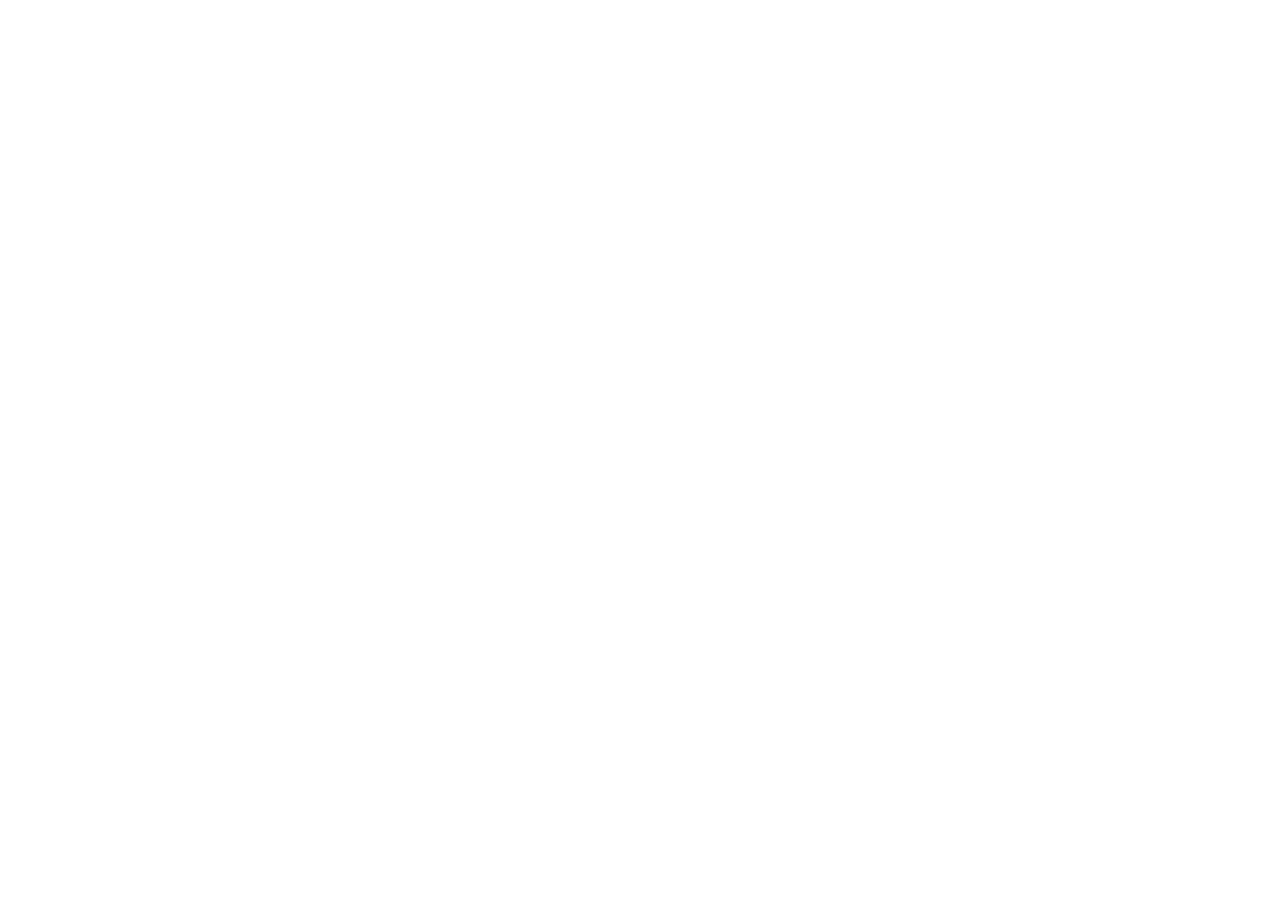
==== index2.html @ 7f2027c0 "more bits and bobs" ====
<html class="no-js">
    <head>
        <title>CAAT Attack</title>
        <meta charset="UTF-8">
        <meta name="viewport" content="width=device-width, initial-scale=1, maximum-scale=1, minimum-scale=1" />
        <link rel="stylesheet" type="text/css" href="caat-attack.css" />
        <script src="https://cdnjs.cloudflare.com/ajax/libs/gsap/1.18.2/TweenLite.min.js"></script>
        <script src="https://cdnjs.cloudflare.com/ajax/libs/gsap/1.18.2/plugins/CSSPlugin.min.js"></script>

 </head>

    <body onload='loadedHandler()'>
        <div id='mainContainer'>


            <div id="slideContent"></div>

            <div id="endFrame" class="fullImage"></div>





        </div>
        <script type='text/javascript' src='caat-attack.js'></script>
    </body>
</html>
---- caat-attack.css ----
*{
    position: absolute;
    font-family: arial;
    background-repeat: no-repeat;
}
body{
    margin: 00px;
    overflow:hidden;
    background-color:white;
}
#mainContainer{
    background-color: white;
    overflow: hidden;
    visibility:hidden;
    width:900px;
    height:900px;
    box-sizing: border-box;
    -moz-box-sizing: border-box;
    -webkit-box-sizing: border-box;
    border: 1px solid #c6c6c6;
}
.hidden{
    opacity:0;
    visibility:hidden;
}
.fullImage{
    background-size: 300px 600px;
    width:2836px;
    height:2000px;
    top:-1px;
    left:-1px;
    opacity:0;
    visibility:hidden;
    z-index:1;
}

#slideContent{background-image:url("DMainsBig.png");
    width: 2836px;
    height:2000px;
    bottom: 0px;

    z-index: 11;
}
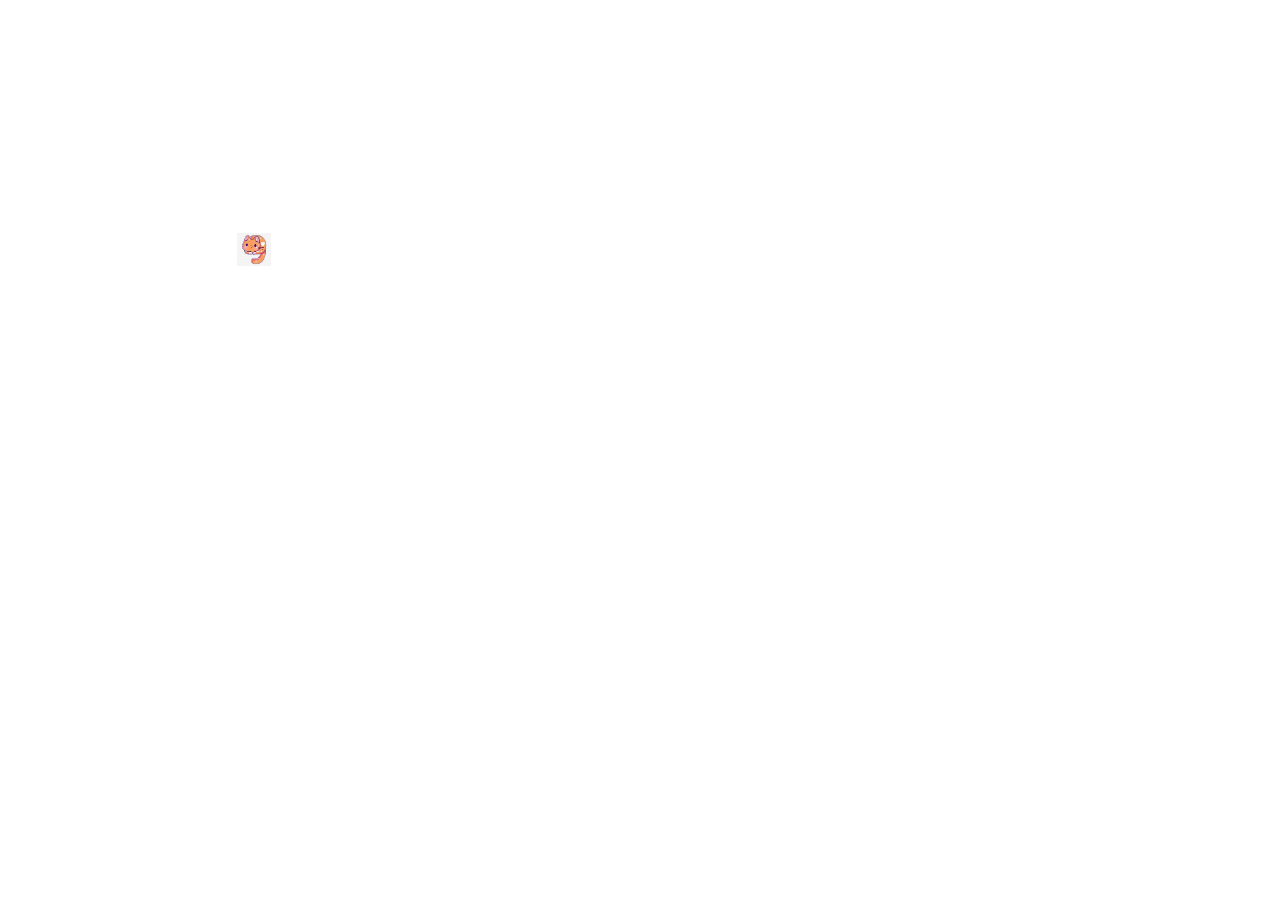
==== commit a869512c: "Tweaks" ====
--- a/index2.html
+++ b/index2.html
@@ -6,22 +6,18 @@
         <link rel="stylesheet" type="text/css" href="caat-attack.css" />
         <script src="https://cdnjs.cloudflare.com/ajax/libs/gsap/1.18.2/TweenLite.min.js"></script>
         <script src="https://cdnjs.cloudflare.com/ajax/libs/gsap/1.18.2/plugins/CSSPlugin.min.js"></script>
-
+        <script src="http://cdnjs.cloudflare.com/ajax/libs/gsap/1.18.0/TweenMax.min.js"></script>
  </head>
 
     <body onload='loadedHandler()'>
+    <body>
+        <div class="catImg">&nbsp;</div>
         <div id='mainContainer'>
+            <div id="slideContent"/>
+            <div id="endFrame" class="fullImage"/>
+			
+        </div>
 
-
-            <div id="slideContent"></div>
-
-            <div id="endFrame" class="fullImage"></div>
-
-
-
-
-
-        </div>
         <script type='text/javascript' src='caat-attack.js'></script>
     </body>
 </html>--- a/caat-attack.css
+++ b/caat-attack.css
@@ -6,14 +6,14 @@
 body{
     margin: 00px;
     overflow:hidden;
-    background-color:white;
+    /*background-color:white;*/
 }
 #mainContainer{
     background-color: white;
     overflow: hidden;
     visibility:hidden;
-    width:900px;
-    height:900px;
+    width:500px;
+    height:500px;
     box-sizing: border-box;
     -moz-box-sizing: border-box;
     -webkit-box-sizing: border-box;
@@ -40,4 +40,14 @@
     bottom: 0px;
 
     z-index: 11;
+}
+
+div.catImg{background-image:url("cat.png");
+    width: 227px;
+    height: 222px;
+    bottom: -455px;
+    left: 237px;
+    background-size: 15% 15%;
+    /*background: rgba(0,0,0,0.2);*/
+    z-index: 10;
 }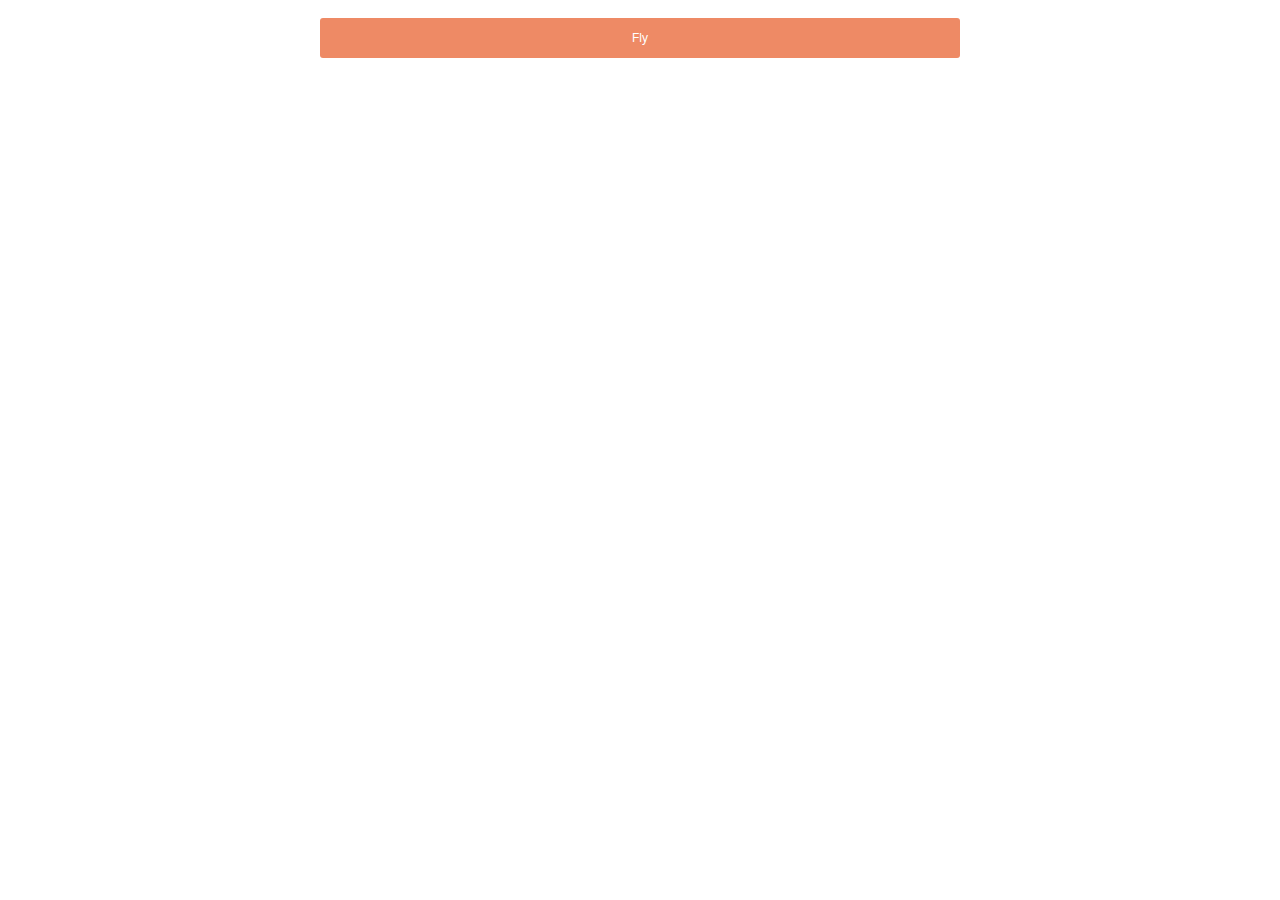
==== commit 6258d4e6: "prototype" ====
--- a/index2.html
+++ b/index2.html
@@ -1,23 +1,95 @@
-<html class="no-js">
-    <head>
-        <title>CAAT Attack</title>
-        <meta charset="UTF-8">
-        <meta name="viewport" content="width=device-width, initial-scale=1, maximum-scale=1, minimum-scale=1" />
-        <link rel="stylesheet" type="text/css" href="caat-attack.css" />
-        <script src="https://cdnjs.cloudflare.com/ajax/libs/gsap/1.18.2/TweenLite.min.js"></script>
-        <script src="https://cdnjs.cloudflare.com/ajax/libs/gsap/1.18.2/plugins/CSSPlugin.min.js"></script>
-        <script src="http://cdnjs.cloudflare.com/ajax/libs/gsap/1.18.0/TweenMax.min.js"></script>
- </head>
+<!DOCTYPE html>
+<html>
+<head>
+<meta charset="utf-8" />
+<title>CAAT Attack</title>
+<meta name="viewport" content="initial-scale=1,maximum-scale=1,user-scalable=no" />
+<script src="https://api.mapbox.com/mapbox-gl-js/v1.6.1/mapbox-gl.js"></script>
+<link href="https://api.mapbox.com/mapbox-gl-js/v1.6.1/mapbox-gl.css" rel="stylesheet" />
+<style>
+	body { margin: 0; padding: 0; }
+	#map { position: absolute; top: 0; bottom: 0; width: 100%; }
+</style>
+</head>
+<body>
+<style>
+#fly {
+display: block;
+position: relative;
+margin: 0px auto;
+width: 50%;
+height: 40px;
+padding: 10px;
+border: none;
+border-radius: 3px;
+font-size: 12px;
+text-align: center;
+color: #fff;
+background: #ee8a65;
+}
+</style>
+<div id="map"></div>
+<br />
+<button id="fly">Fly</button>
+<script>
+	mapboxgl.accessToken = 'pk.eyJ1IjoiZnJhc2Vya3AiLCJhIjoiNjUxMjNiMTI3M2Q5YTRlYTkxMzkxNzNhNDYxNGJiMmUifQ.O5ZRm8pWtN1Ao6YNJMRF7Q';
+var start = [-3.190, 55.944];
+var end = [-3.269965, 55.967333];
+var end2 = [-3.269503, 55.967393];
+var end3 = [-3.268988, 55.967501];
+var end4 = [-3.267469, 55.965649];
 
-    <body onload='loadedHandler()'>
-    <body>
-        <div class="catImg">&nbsp;</div>
-        <div id='mainContainer'>
-            <div id="slideContent"/>
-            <div id="endFrame" class="fullImage"/>
-			
-        </div>
+var map = new mapboxgl.Map({
+container: 'map',
+style: 'mapbox://styles/fraserkp/ck435sshr1jp01cs4yzcjczmv',
+center: start,
+zoom: 11
+});
+ 
+var isAtStart = true;
+ 
+document.getElementById('fly').addEventListener('click', function() {
+// depending on whether we're currently at point a or b, aim for
+// point a or b
+var target = isAtStart ? end : start;
+ 
+// and now we're at the opposite point
+isAtStart = !isAtStart;
+ 
+PanTo(map, end, 15);
+setTimeout(function(){ PanTo(map, end2, 1) }, 3000);
+setTimeout(function(){ PanTo(map, end3, 1) }, 4000);
+setTimeout(function(){ PanTo(map, end4, 1) }, 5000);
+ 
+function PanTo(map, place, speedRequired) {
 
-        <script type='text/javascript' src='caat-attack.js'></script>
-    </body>
+map.flyTo({
+// These options control the ending camera position: centered at
+// the target, at zoom level 9, and north up.
+center: place,
+zoom: 17,
+bearing: 0,
+ 
+// These options control the flight curve, making it move
+// slowly and zoom out almost completely before starting
+// to pan.
+speed: speedRequired,
+curve: 1, // change the speed at which it zooms out
+ 
+// This can be any easing function: it takes a number between
+// 0 and 1 and returns another number between 0 and 1.
+easing: function(t) {
+return t;
+},
+ 
+// this animation is considered essential with respect to prefers-reduced-motion
+essential: true
+});
+}
+
+
+});
+</script>
+ 
+</body>
 </html>